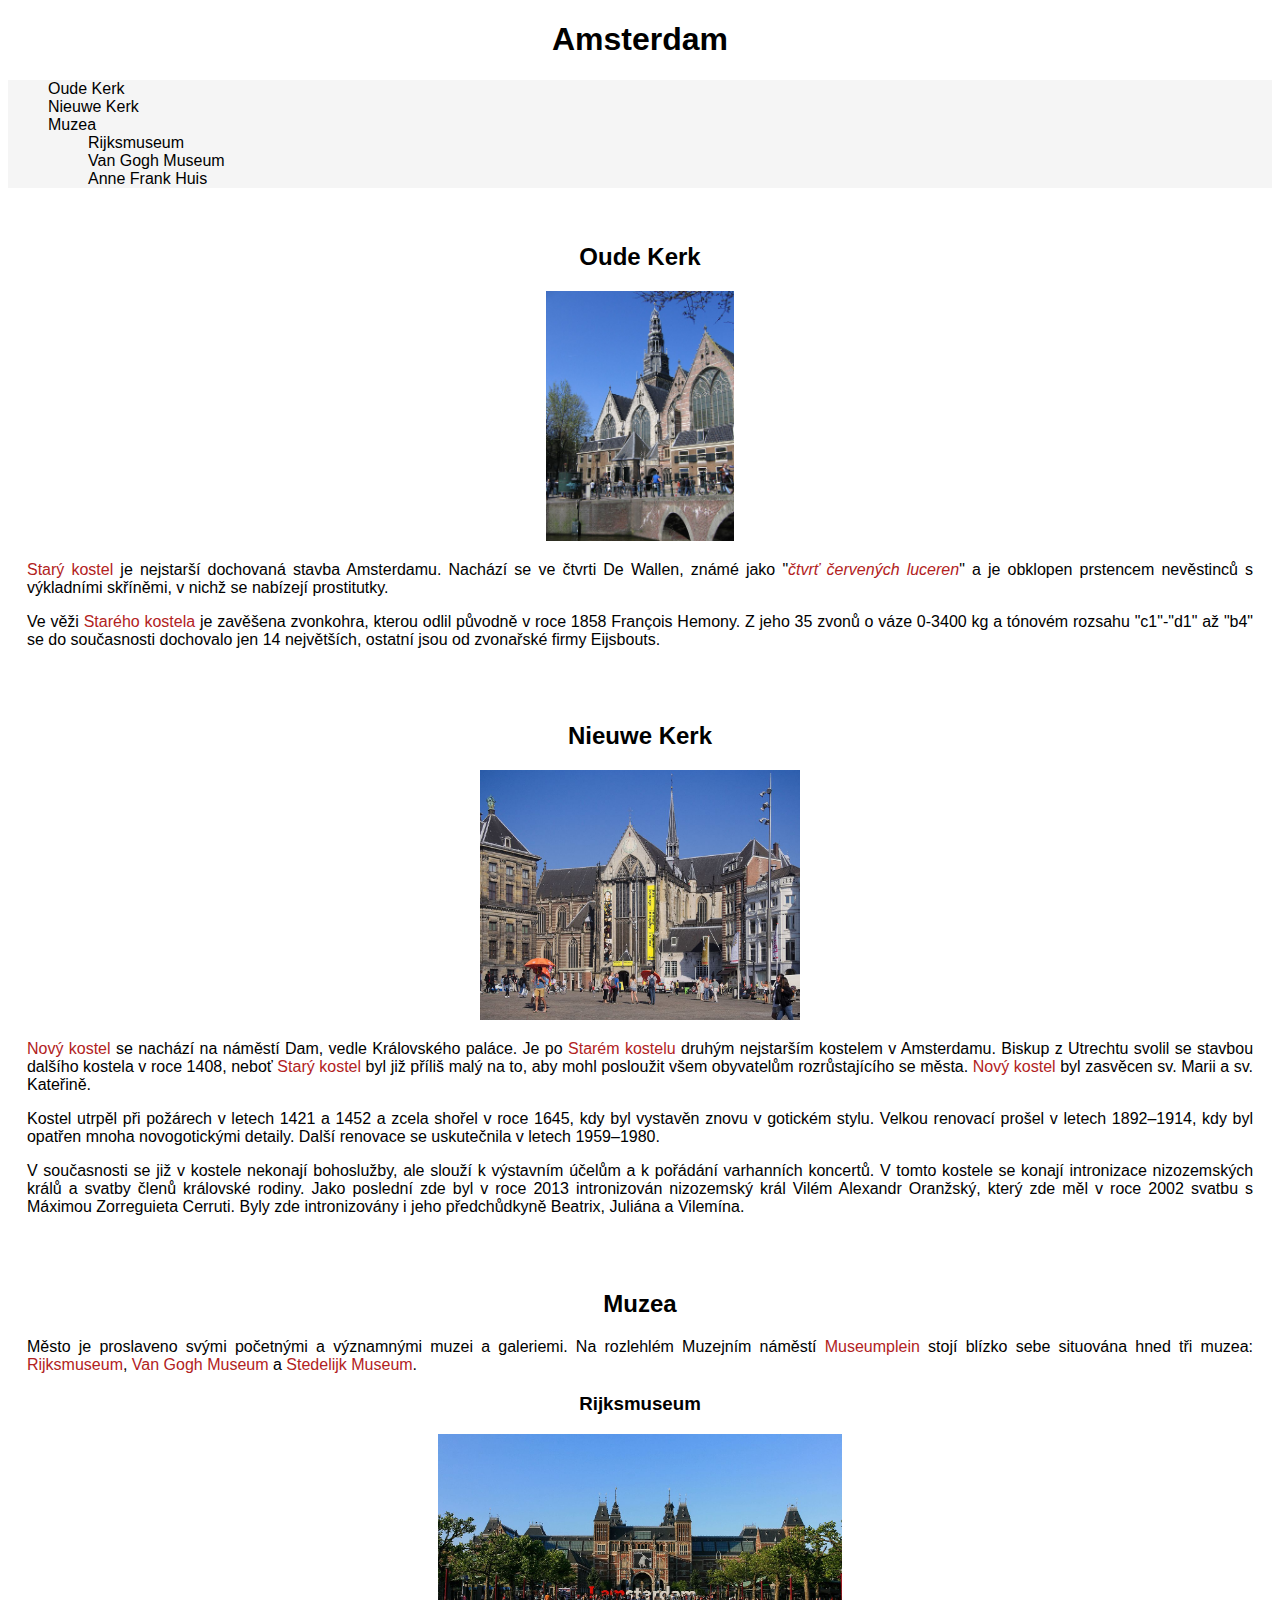
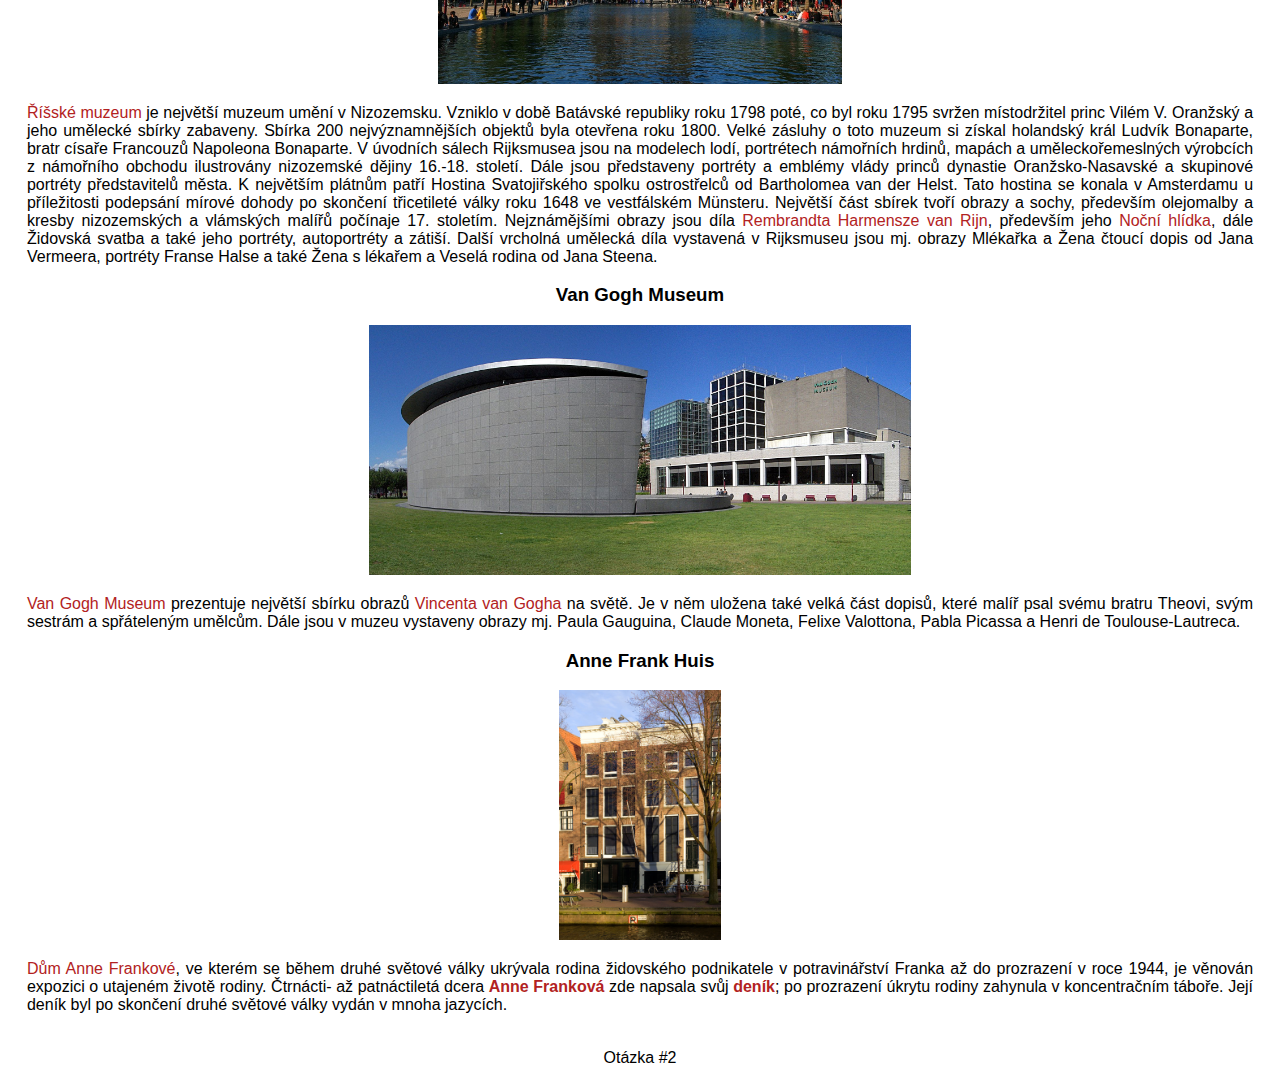
==== otazky/02/text.html @ dbd01918 "Inicializace repa" ====
<!DOCTYPE html>
<html lang="en" xmlns:mso="urn:schemas-microsoft-com:office:office" xmlns:msdt="uuid:C2F41010-65B3-11d1-A29F-00AA00C14882">
<head>
    <meta charset="UTF-8">
    <meta name="viewport" content="width=device-width, initial-scale=1.0">
    <meta http-equiv="X-UA-Compatible" content="ie=edge">
    <title>Amsterdam</title>
    <link rel="stylesheet" href="style.css">

<!--[if gte mso 9]><xml>
<mso:CustomDocumentProperties>
<mso:MediaServiceImageTags msdt:dt="string"></mso:MediaServiceImageTags>
<mso:lcf76f155ced4ddcb4097134ff3c332f msdt:dt="string"></mso:lcf76f155ced4ddcb4097134ff3c332f>
<mso:TaxCatchAll msdt:dt="string"></mso:TaxCatchAll>
</mso:CustomDocumentProperties>
</xml><![endif]-->
</head>
<body>
    <h1>Amsterdam</h1>
    <nav>
        <ul>
            <li><span>Oude Kerk</span></li>
            <li><span>Nieuwe Kerk</span></li>
            <li><span>Muzea</span>
                <ul>
                    <li><span>Rijksmuseum</span></li>
                    <li><span>Van Gogh Museum</span></li>
                    <li><span>Anne Frank Huis</span></li>
                </ul>
            </li>
        </ul>
        <div></div>
    </nav>
    <article>
        <section>
            <h2>Oude Kerk</h2>
            <img src="okerk.jpg" alt="Oude Kerk">
            <p><span>Starý kostel</span> je nejstarší dochovaná stavba Amsterdamu. Nachází se ve čtvrti De Wallen, známé jako "<em>čtvrť červených luceren</em>" a je obklopen prstencem nevěstinců s výkladními skříněmi, v nichž se nabízejí prostitutky.</p>
            <p>Ve věži <span>Starého kostela</span> je zavěšena zvonkohra, kterou odlil původně v roce 1858 François Hemony. Z jeho 35 zvonů o váze 0-3400 kg a tónovém rozsahu "c1"-"d1" až "b4" se do současnosti dochovalo jen 14 největších, ostatní jsou od zvonařské firmy Eijsbouts.</p>
        </section>
        <section>
            <h2>Nieuwe Kerk</h2>
            <img src="nkerk.jpg" alt="Nieuwe Kerk">
            <p><span>Nový kostel</span> se nachází na náměstí Dam, vedle Královského paláce. Je po <span>Starém kostelu</span> druhým nejstarším kostelem v Amsterdamu. Biskup z Utrechtu svolil se stavbou dalšího kostela v roce 1408, neboť <span>Starý kostel</span> byl již příliš malý na to, aby mohl posloužit všem obyvatelům rozrůstajícího se města. <span>Nový kostel</span> byl zasvěcen sv. Marii a sv. Kateřině.</p>
            <p>Kostel utrpěl při požárech v letech 1421 a 1452 a zcela shořel v roce 1645, kdy byl vystavěn znovu v gotickém stylu. Velkou renovací prošel v letech 1892–1914, kdy byl opatřen mnoha novogotickými detaily. Další renovace se uskutečnila v letech 1959–1980.</p>
            <p>V současnosti se již v kostele nekonají bohoslužby, ale slouží k výstavním účelům a k pořádání varhanních koncertů. V tomto kostele se konají intronizace nizozemských králů a svatby členů královské rodiny. Jako poslední zde byl v roce 2013 intronizován nizozemský král Vilém Alexandr Oranžský, který zde měl v roce 2002 svatbu s Máximou Zorreguieta Cerruti. Byly zde intronizovány i jeho předchůdkyně Beatrix, Juliána a Vilemína.</p>
        </section>
        <section>
            <h2>Muzea</h2>
            <p>Město je proslaveno svými početnými a významnými muzei a galeriemi. Na rozlehlém Muzejním náměstí <span>Museumplein</span> stojí blízko sebe situována hned tři muzea: <span>Rijksmuseum</span>, <span>Van Gogh Museum</span> a <span>Stedelijk Museum</span>.</p>
            <h3>Rijksmuseum</h3>
            <img src="rijks.jpg" alt="Rijksmuseum">
            <p><span>Říšské muzeum</span> je největší muzeum umění v Nizozemsku. Vzniklo v době Batávské republiky roku 1798 poté, co byl roku 1795 svržen místodržitel princ Vilém V. Oranžský a jeho umělecké sbírky zabaveny. Sbírka 200 nejvýznamnějších objektů byla otevřena roku 1800. Velké zásluhy o toto muzeum si získal holandský král Ludvík Bonaparte, bratr císaře Francouzů Napoleona Bonaparte. V úvodních sálech Rijksmusea jsou na modelech lodí, portrétech námořních hrdinů, mapách a uměleckořemeslných výrobcích z námořního obchodu ilustrovány nizozemské dějiny 16.-18. století. Dále jsou představeny portréty a emblémy vlády princů dynastie Oranžsko-Nasavské a skupinové portréty představitelů města. K největším plátnům patří Hostina Svatojiřského spolku ostrostřelců od Bartholomea van der Helst. Tato hostina se konala v Amsterdamu u příležitosti podepsání mírové dohody po skončení třicetileté války roku 1648 ve vestfálském Münsteru. Největší část sbírek tvoří obrazy a sochy, především olejomalby a kresby nizozemských a vlámských malířů počínaje 17. stoletím. Nejznámějšími obrazy jsou díla <span>Rembrandta Harmensze van Rijn</span>, především jeho <span>Noční hlídka</span>, dále Židovská svatba a také jeho portréty, autoportréty a zátiší. Další vrcholná umělecká díla vystavená v Rijksmuseu jsou mj. obrazy Mlékařka a Žena čtoucí dopis od Jana Vermeera, portréty Franse Halse a také Žena s lékařem a Veselá rodina od Jana Steena.</p>
            <h3>Van Gogh Museum</h3>
            <img src="gogh.jpg" alt="Van Gogh Museum">
            <p><span>Van Gogh Museum</span> prezentuje největší sbírku obrazů <span>Vincenta van Gogha</span> na světě. Je v něm uložena také velká část dopisů, které malíř psal svému bratru Theovi, svým sestrám a spřáteleným umělcům. Dále jsou v muzeu vystaveny obrazy mj. Paula Gauguina, Claude Moneta, Felixe Valottona, Pabla Picassa a Henri de Toulouse-Lautreca.</p>
            <h3>Anne Frank Huis</h3>
            <img src="annefrank.jpg" alt="Anne Frank Huis">
            <p><span>Dům Anne Frankové</span>, ve kterém se během druhé světové války ukrývala rodina židovského podnikatele v potravinářství Franka až do prozrazení v roce 1944, je věnován expozici o utajeném životě rodiny. Čtrnácti- až patnáctiletá dcera <strong>Anne Franková</strong> zde napsala svůj <strong>deník</strong>; po prozrazení úkrytu rodiny zahynula v koncentračním táboře. Její deník byl po skončení druhé světové války vydán v mnoha jazycích.</p>
        </section>
    </article>
    <footer>Otázka #2</footer>
</body>
</html>
---- otazky/02/style.css ----
/* * {
    margin: 0;
    padding: 0;
} */

body {
    font-family: "Open Sans", Arial, Helvetica, sans-serif;
}

h1, h2, h3, footer {
    text-align: center;
}
p {
    text-align: justify;
}
p > span,
p > strong,
p > em {
    color: firebrick;
}
nav {
    background-color: whitesmoke;
}
nav ul {
    list-style-type: none;
}

article > section {
    padding: 1.5%;
    text-align: center;
}
article > section img {
    max-width: 100%;
    max-height: 250px;
}
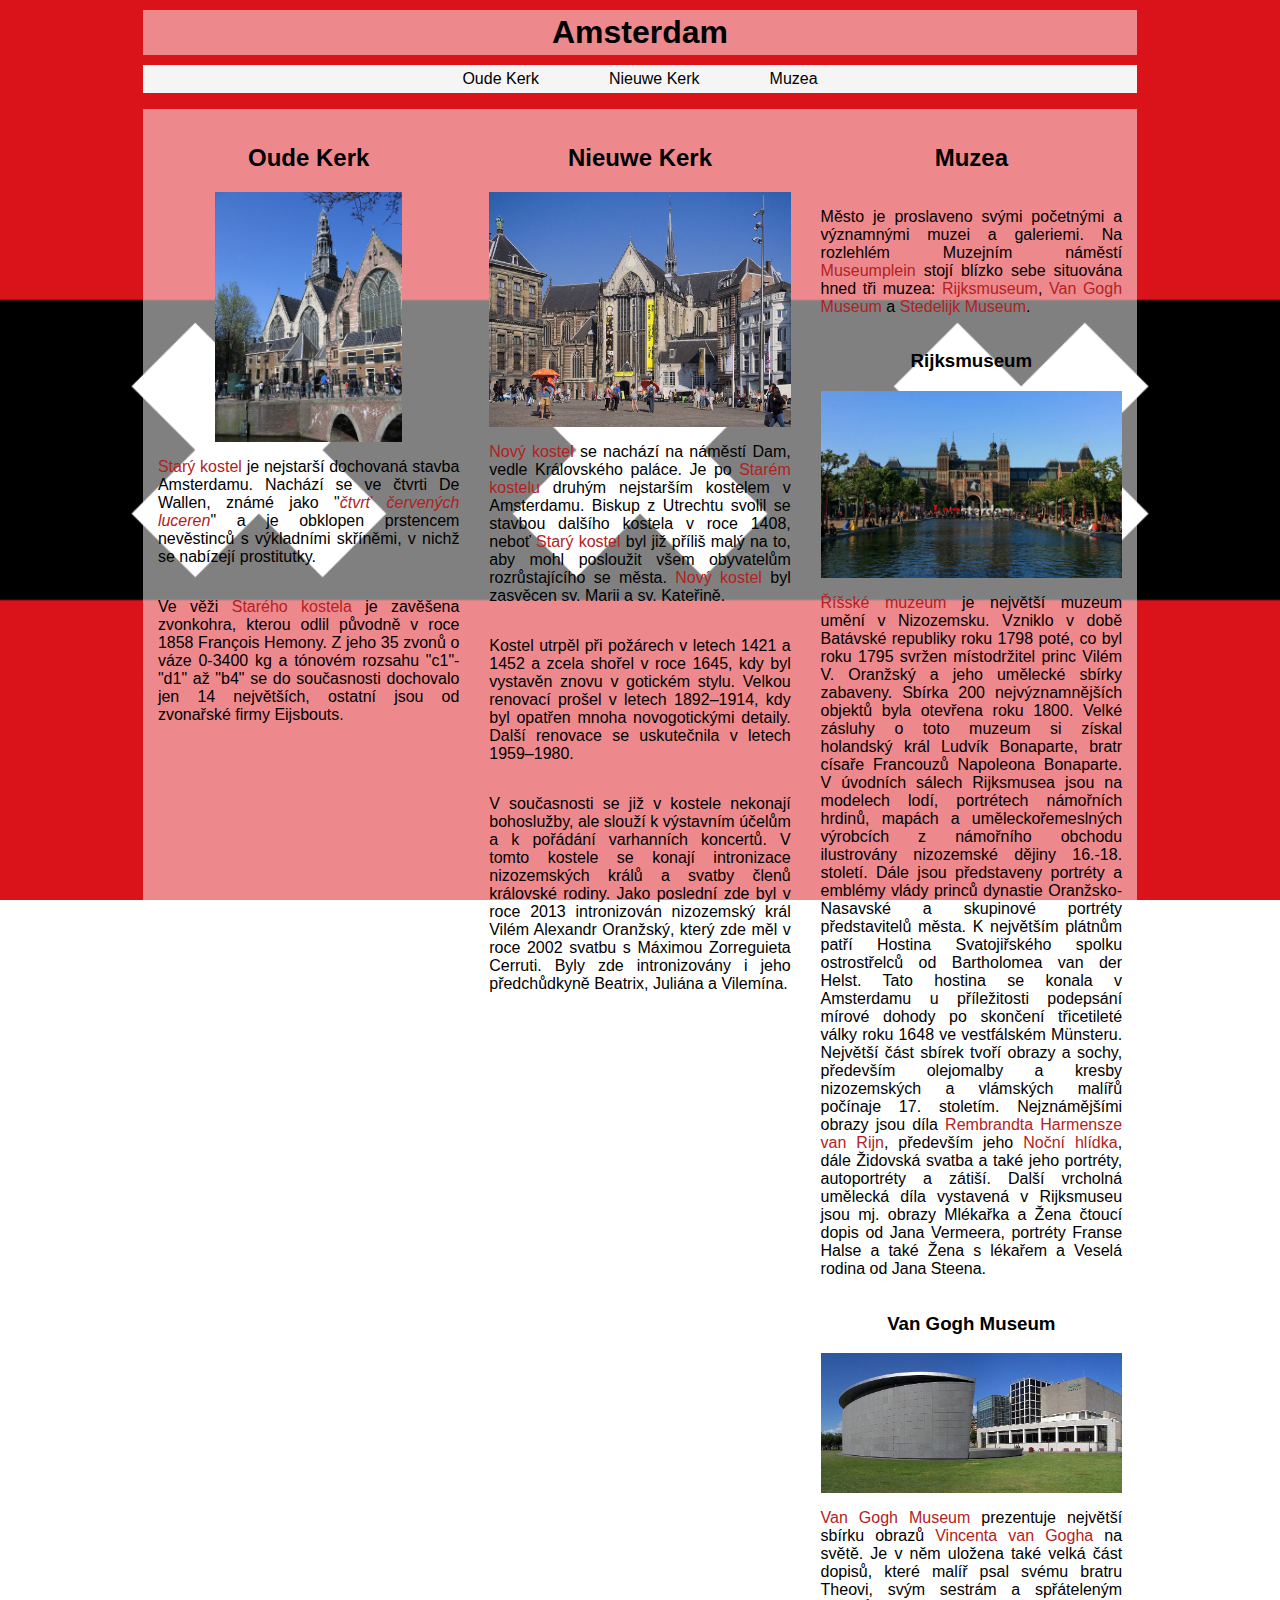
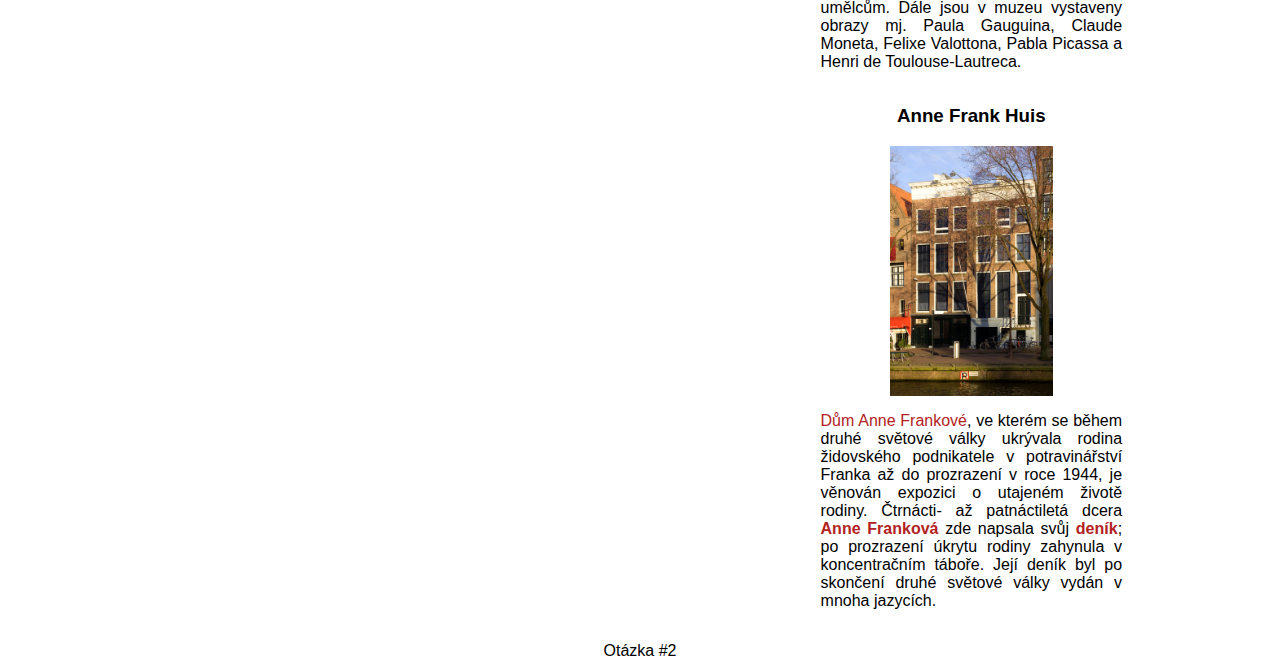
==== commit 7205c24c: "Otázka 2 - HTML - Layout stránky" ====
--- a/otazky/02/text.html
+++ b/otazky/02/text.html
@@ -3,20 +3,14 @@
 <head>
     <meta charset="UTF-8">
     <meta name="viewport" content="width=device-width, initial-scale=1.0">
-    <meta http-equiv="X-UA-Compatible" content="ie=edge">
     <title>Amsterdam</title>
     <link rel="stylesheet" href="style.css">
-
-<!--[if gte mso 9]><xml>
-<mso:CustomDocumentProperties>
-<mso:MediaServiceImageTags msdt:dt="string"></mso:MediaServiceImageTags>
-<mso:lcf76f155ced4ddcb4097134ff3c332f msdt:dt="string"></mso:lcf76f155ced4ddcb4097134ff3c332f>
-<mso:TaxCatchAll msdt:dt="string"></mso:TaxCatchAll>
-</mso:CustomDocumentProperties>
-</xml><![endif]-->
 </head>
 <body>
-    <h1>Amsterdam</h1>
+    <header>
+        <h1>Amsterdam</h1>
+        <img src="flag.png" alt="Vlajka" />
+    </header>
     <nav>
         <ul>
             <li><span>Oude Kerk</span></li>
--- a/otazky/02/style.css
+++ b/otazky/02/style.css
@@ -1,36 +1,156 @@
-/* * {
-    margin: 0;
-    padding: 0;
-} */
-
 body {
-    font-family: "Open Sans", Arial, Helvetica, sans-serif;
+  font-family: "Open Sans", Arial, Helvetica, sans-serif;
+  background-color: red;
+  margin: 0;
+  padding: 0 15px;
+  border: none;
 }
 
-h1, h2, h3, footer {
-    text-align: center;
+h1,
+h2,
+h3,
+footer {
+  text-align: center;
+}
+h1 {
+  margin: 15px;
 }
 p {
-    text-align: justify;
+  text-align: justify;
 }
 p > span,
 p > strong,
 p > em {
-    color: firebrick;
+  color: white;
 }
 nav {
-    background-color: whitesmoke;
+  background-color: whitesmoke;
 }
 nav ul {
-    list-style-type: none;
+  margin: 0 0 16px 0;
+  list-style-type: none;
+  padding: 0;
+  text-align: center;
+}
+nav ul li {
+  padding: 5px;
+}
+nav ul li:hover {
+  background-color: firebrick;
+}
+nav ul ul {
+  display: none;
 }
 
 article > section {
-    padding: 1.5%;
-    text-align: center;
+  padding: 1.5%;
+  text-align: center;
+  border-bottom: 1px solid white;
+  display: flex;
+  flex-direction: column;
+  align-items: center;
 }
 article > section img {
-    max-width: 100%;
-    max-height: 250px;
-}    
+  max-width: 100%;
+  max-height: 250px;
+}
 
+header {
+  display: flex;
+  flex-direction: row;
+  justify-content: center;
+  align-items: center;
+}
+
+header img {
+  position: absolute;
+  right: 15px;
+  width: 70px;
+  height: auto;
+}
+
+section img {
+  display: none;
+}
+
+@media screen and (min-width: 600px) {
+  html {
+    display: flex;
+    flex-direction: row;
+    justify-content: center;
+  }
+
+  body {
+    width: 80%;
+  }
+
+  header img {
+    right: 10%;
+  }
+}
+
+@media screen and (min-width: 1200px) {
+  *,
+  *::before,
+  *::after {
+    box-sizing: border-box;
+  }
+
+  header img {
+    display: none;
+  }
+
+  html {
+    background-image: url("flag.png");
+    background-position: center;
+    background-repeat: no-repeat;
+    background-size: cover;
+    background-attachment: fixed;
+  }
+
+  body {
+    background-color: transparent;
+  }
+
+  header {
+    background-color: rgba(255, 255, 255, 0.5);
+    padding: 4px 0;
+    margin: 10px 0;
+  }
+
+  header h1 {
+    margin: 0;
+    padding: 0;
+  }
+
+  nav ul {
+    display: flex;
+    flex-direction: row;
+    justify-content: center;
+  }
+
+  nav ul li {
+    margin: 0 30px;
+  }
+
+  article {
+    background-color: rgba(255, 255, 255, 0.5);
+    display: flex;
+    flex-direction: row;
+  }
+
+  article section {
+    flex: 1;
+  }
+
+  article img {
+    display: block;
+    align-self: center;
+  }
+
+  p > span,
+  p > strong,
+  p > em {
+    color: firebrick;
+  }
+}
